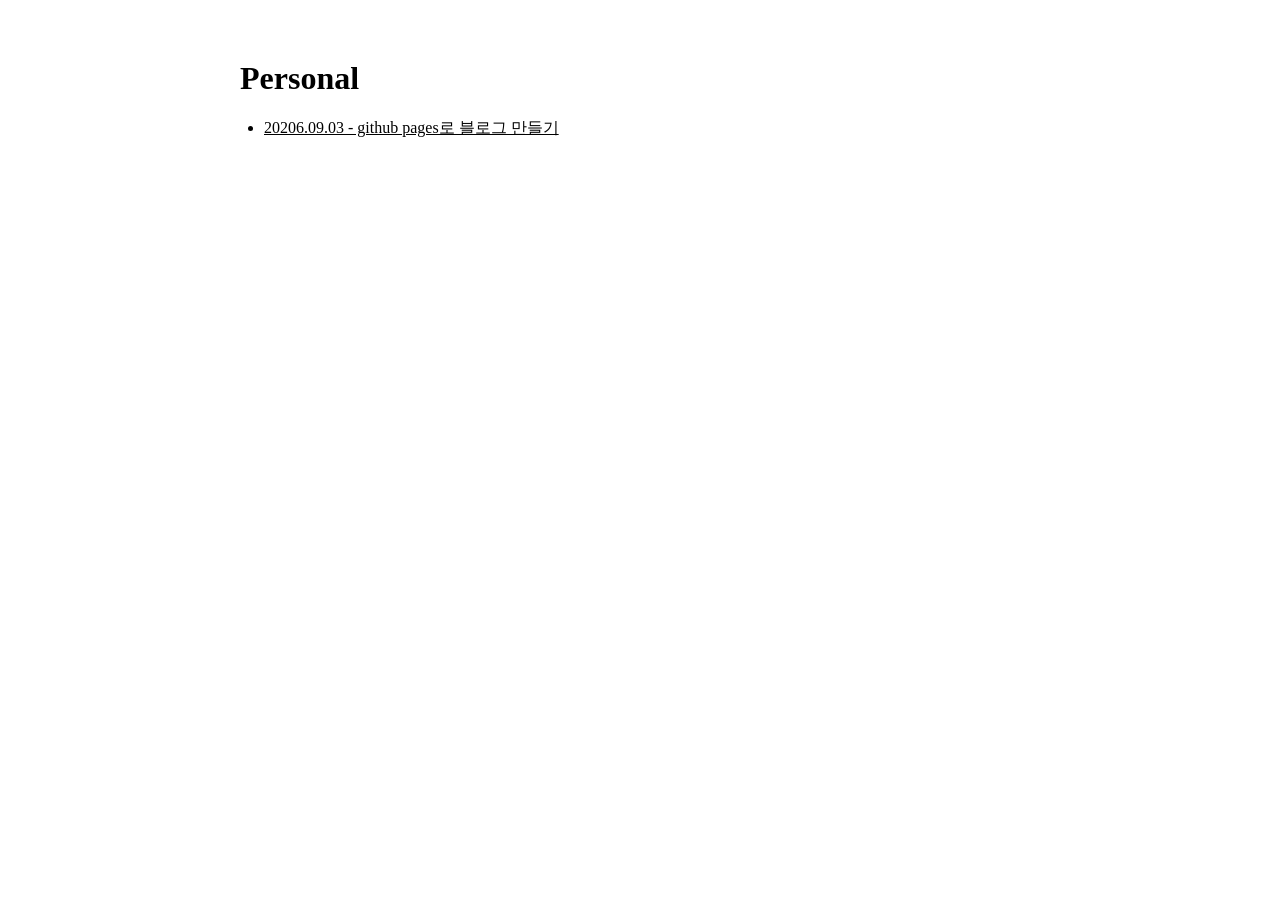
==== personal/index.html @ 985f5fa0 "test post" ====
<!DOCTYPE>
<html lang="kr">

<head>
	<title>Home</title>
	<meta charset="UTF-8">
	<meta name="viewport" content="width=device-width, initial-scale=1.0">
	<link rel="stylesheet" type="text/css" href="../style.css">
</head>

<body>
	<h1>Personal</h1>
	<ul>
		<li><a href="github_pages로_블로그_만들기.html">20206.09.03 - github pages로 블로그 만들기</a></li>
	</ul>
</body>

</html>
---- style.css ----
body {
	width: 800px;
	margin: 60px auto;
}

a {
	color: #000;
}
a:hover {
	color: #fff;
	background-color: #000;
}

ul {
	margin: 0;
	padding: 0px 24px;
}
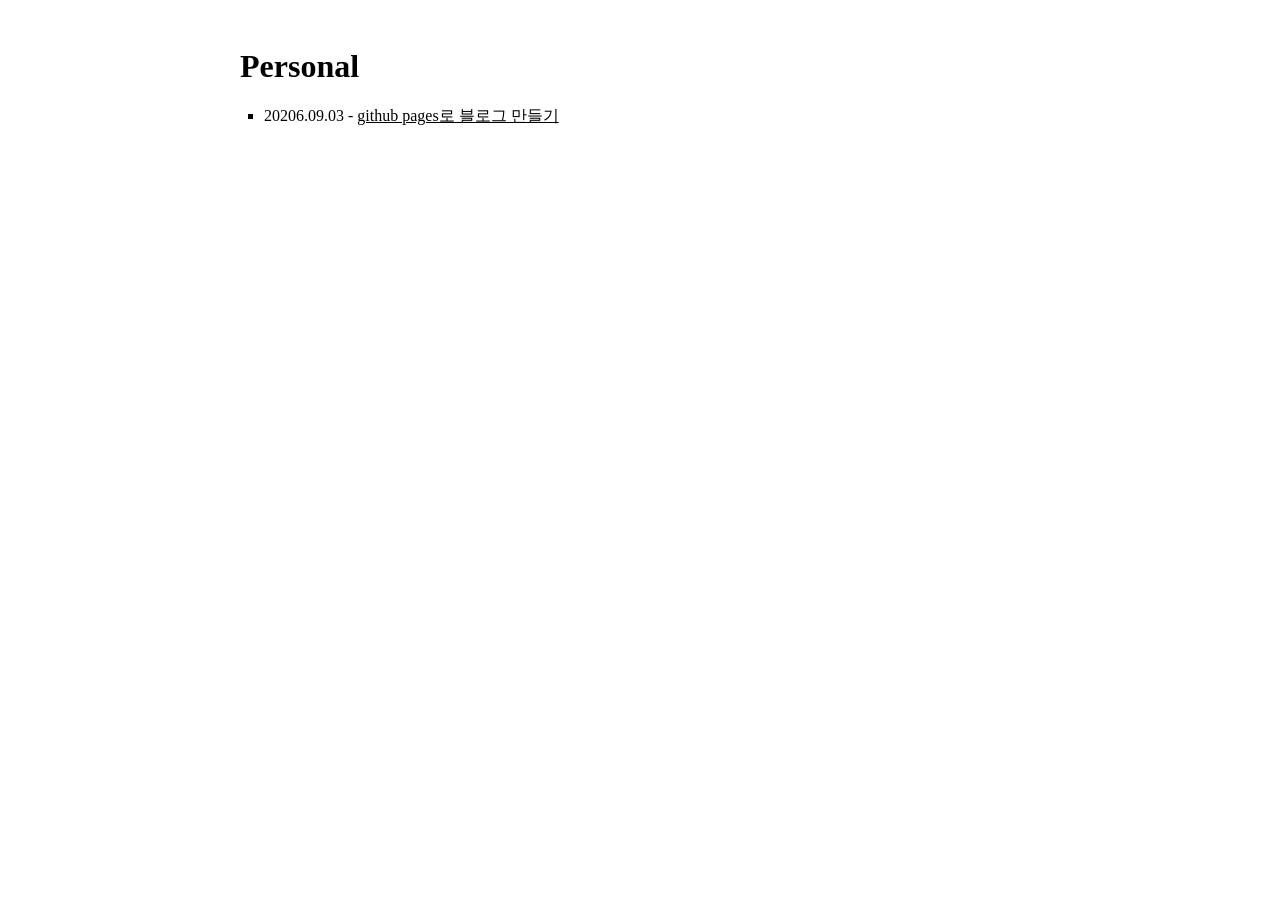
==== commit c7dd9659: "themoment: RG OAuth 조사" ====
--- a/personal/index.html
+++ b/personal/index.html
@@ -2,7 +2,7 @@
 <html lang="kr">
 
 <head>
-	<title>Home</title>
+	<title>Personal</title>
 	<meta charset="UTF-8">
 	<meta name="viewport" content="width=device-width, initial-scale=1.0">
 	<link rel="stylesheet" type="text/css" href="../style.css">
@@ -11,7 +11,7 @@
 <body>
 	<h1>Personal</h1>
 	<ul>
-		<li><a href="github_pages로_블로그_만들기.html">20206.09.03 - github pages로 블로그 만들기</a></li>
+		<li>20206.09.03 - <a href="github_pages로_블로그_만들기.html">github pages로 블로그 만들기</a></li>
 	</ul>
 </body>
 
--- a/style.css
+++ b/style.css
@@ -1,6 +1,6 @@
 body {
-	width: 800px;
-	margin: 60px auto;
+	max-width: 800px;
+	margin: 3rem auto;
 }
 
 a {
@@ -11,7 +11,31 @@
 	background-color: #000;
 }
 
+ul, ol {
+	margin: 0;
+	padding: 0 1.5rem;
+}
+
 ul {
-	margin: 0;
-	padding: 0px 24px;
+	list-style-type: square;
 }
+
+pre, code {
+	padding: 0.1rem 0.25rem;
+	background-color: whitesmoke;
+	border-radius: 0.25rem;
+	font-family: Consolas, monospace;
+	font-weight: normal;
+	color: black;
+}
+
+pre code {
+	padding: 0;
+	background: none;
+}
+
+.small {
+	color: #b0b0b0;
+	font-size: 1rem;
+	font-weight: normal;
+}
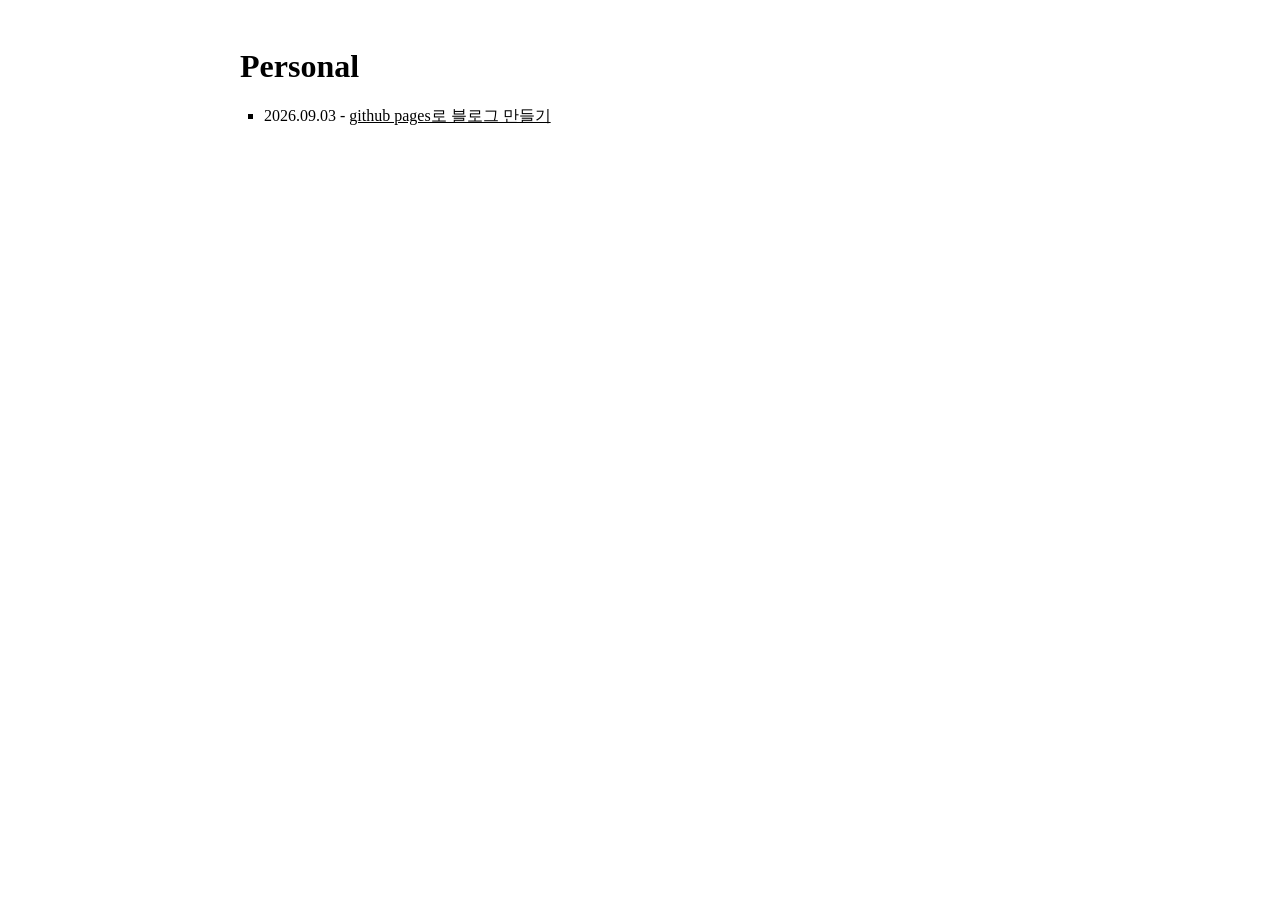
==== commit ad2f3216: "fix date" ====
--- a/personal/index.html
+++ b/personal/index.html
@@ -11,7 +11,7 @@
 <body>
 	<h1>Personal</h1>
 	<ul>
-		<li>20206.09.03 - <a href="github_pages로_블로그_만들기.html">github pages로 블로그 만들기</a></li>
+		<li>2026.09.03 - <a href="github_pages로_블로그_만들기.html">github pages로 블로그 만들기</a></li>
 	</ul>
 </body>
 
